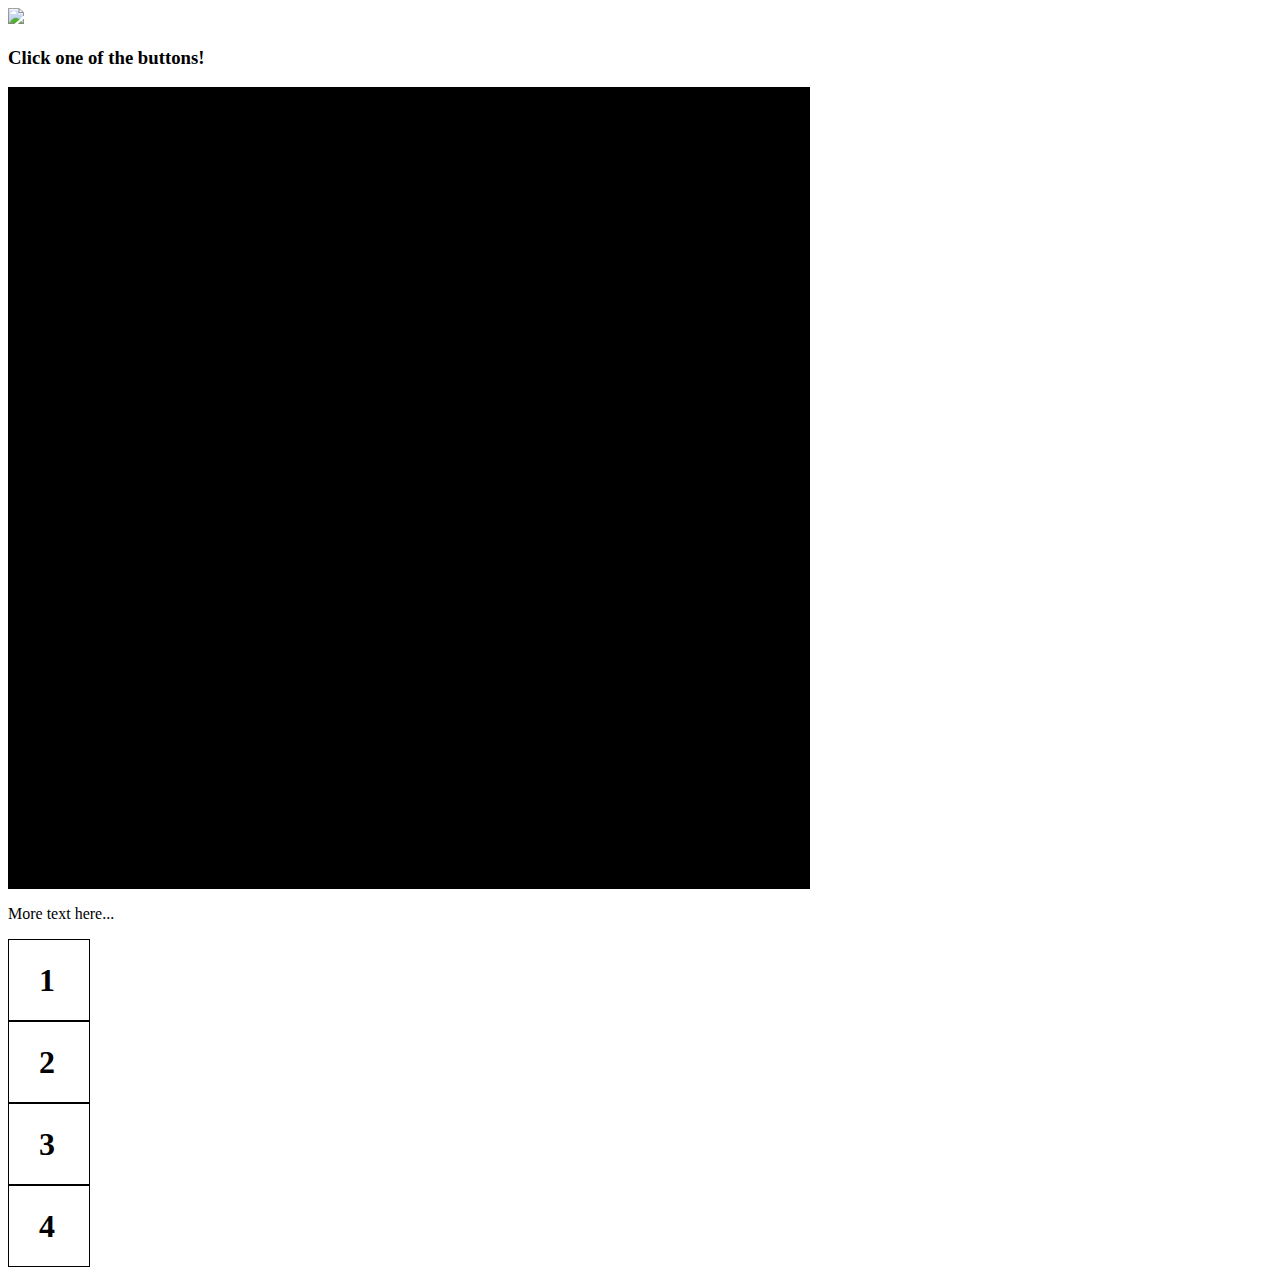
==== index.html @ 8448250a "started making fireball rotate" ====
<!doctype html>
<html>
    <head>
    <meta charset="UTF-8" />
            <title>Fireball!!!</title>
            <!--
            <LINK href="../css/base.css" type="text/css" rel="stylesheet" />
            <LINK href="../css/jquery-ui-1.11.4.custom/jquery-ui.min.css" type="text/css" rel="stylesheet" />
            <script src="../scripts/jquery-1.11.1.min.js"></script>
            <script src="../scripts/jquery-ui.min.js"></script>
            <script src="../scripts/objects.js"></script>
            <script src="../scripts/functions.js"></script>
            <script src="../scripts/actions.js"></script>
            -->
    </head>

    <body>
      <div>
        <img src="img/Fire_Ball.gif" class ="ball"/>
      </div>
      <h3>Click one of the buttons!</h3>
      <div style="width:800px;height:800px;border:1px solid #000; background-color: black;" onclick=moveFire('.ball')>
        <h1 style="padding-left: 30px;">99</h1>
      </div>
      <p> More text here... </p>
      <div style="width:80px;height:80px;border:1px solid #000" onclick=moveFire('.ball')>
        <h1 style="padding-left: 30px;">1</h1>
      </div>
      <div style="width:80px;height:80px;border:1px solid #000" onclick=moveFire('.ball')>
        <h1 style="padding-left: 30px;">2</h1>
      </div>
      <div style="width:80px;height:80px;border:1px solid #000" onclick=moveFire('.ball')>
        <h1 style="padding-left: 30px;">3</h1>
      </div>
      <div style="width:80px;height:80px;border:1px solid #000" onclick=moveFire('.ball')>
        <h1 style="padding-left: 30px;">4</h1>
      </div>

      <script type="text/javascript" src="js/move.js"></script>
      <script type="text/javascript" src="js/custom.js"></script>
    </body>
</html>
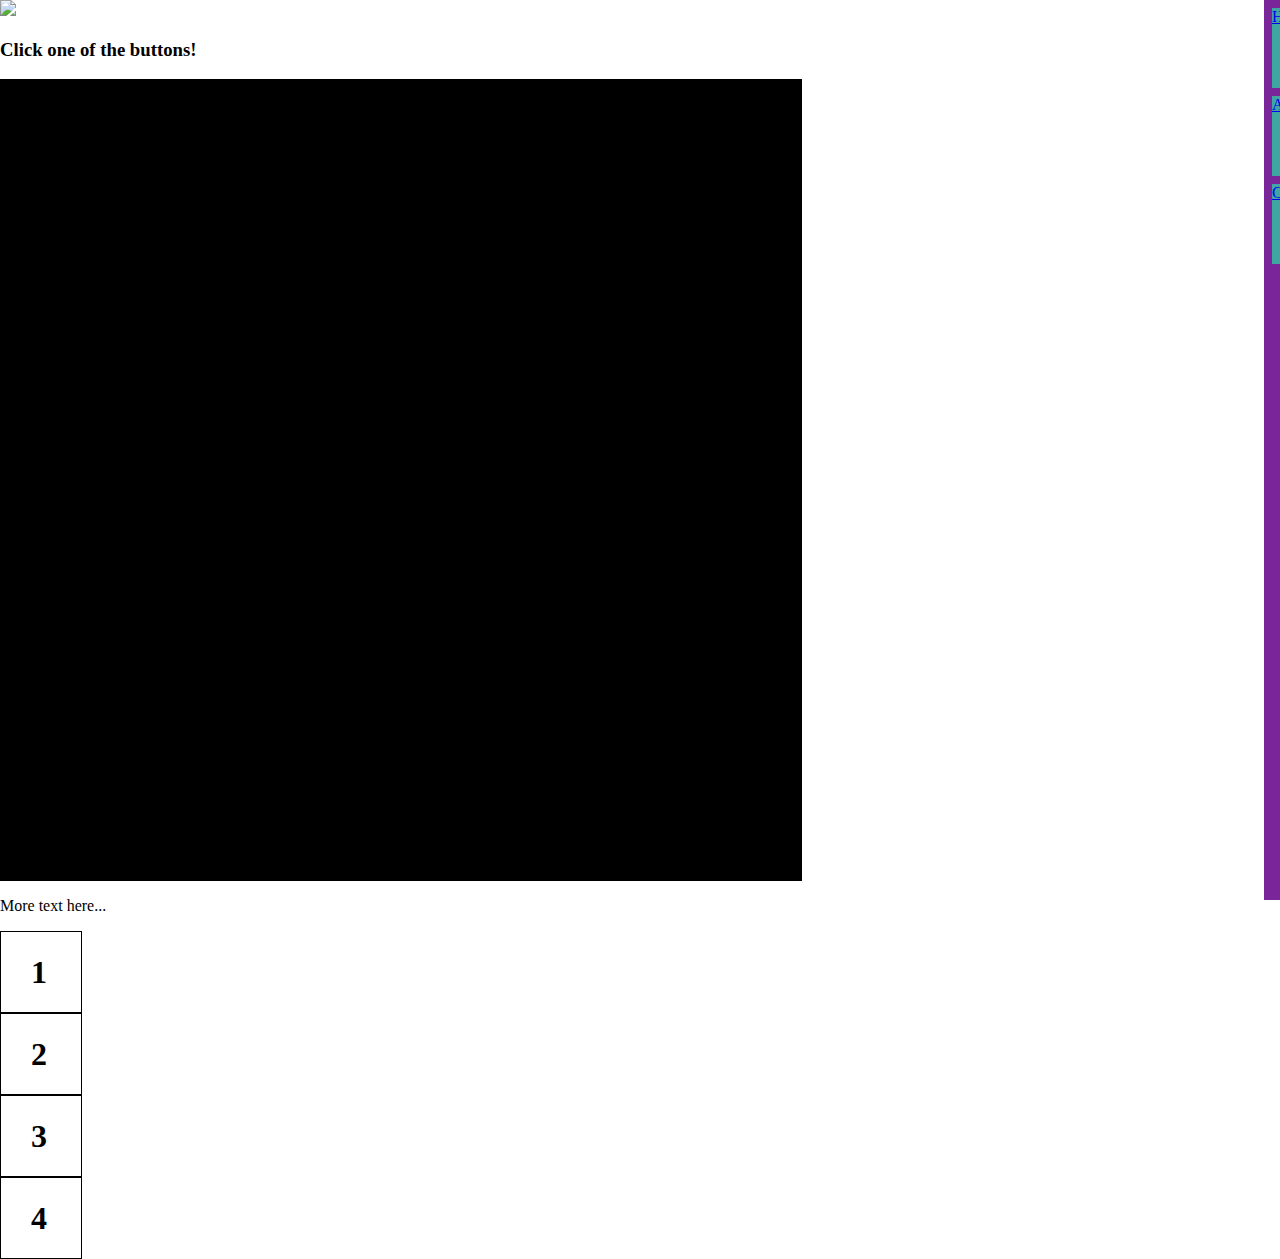
==== commit 58a873a5: "playing around with ideas for taskbar-esque sidenav" ====
--- a/index.html
+++ b/index.html
@@ -1,42 +1,49 @@
 <!doctype html>
 <html>
-    <head>
+  <head>
     <meta charset="UTF-8" />
-            <title>Fireball!!!</title>
-            <!--
-            <LINK href="../css/base.css" type="text/css" rel="stylesheet" />
-            <LINK href="../css/jquery-ui-1.11.4.custom/jquery-ui.min.css" type="text/css" rel="stylesheet" />
-            <script src="../scripts/jquery-1.11.1.min.js"></script>
-            <script src="../scripts/jquery-ui.min.js"></script>
-            <script src="../scripts/objects.js"></script>
-            <script src="../scripts/functions.js"></script>
-            <script src="../scripts/actions.js"></script>
-            -->
-    </head>
+    <title>Fireball!!!</title>
+    <!--
+      <LINK href="../css/base.css" type="text/css" rel="stylesheet" />
+      <LINK href="../css/jquery-ui-1.11.4.custom/jquery-ui.min.css" type="text/css" rel="stylesheet" />
+      <script src="../scripts/jquery-1.11.1.min.js"></script>
+      <script src="../scripts/jquery-ui.min.js"></script>
+      <script src="../scripts/objects.js"></script>
+      <script src="../scripts/functions.js"></script>
+      <script src="../scripts/actions.js"></script>
+      -->
+      <link href="css/main.css" type="text/css" rel="stylesheet" />
+      <link href="css/taskbar.css" type="text/css" rel="stylesheet" />
+  </head>
 
-    <body>
-      <div>
-        <img src="img/Fire_Ball.gif" class ="ball"/>
-      </div>
-      <h3>Click one of the buttons!</h3>
-      <div style="width:800px;height:800px;border:1px solid #000; background-color: black;" onclick=moveFire('.ball')>
-        <h1 style="padding-left: 30px;">99</h1>
-      </div>
-      <p> More text here... </p>
-      <div style="width:80px;height:80px;border:1px solid #000" onclick=moveFire('.ball')>
-        <h1 style="padding-left: 30px;">1</h1>
-      </div>
-      <div style="width:80px;height:80px;border:1px solid #000" onclick=moveFire('.ball')>
-        <h1 style="padding-left: 30px;">2</h1>
-      </div>
-      <div style="width:80px;height:80px;border:1px solid #000" onclick=moveFire('.ball')>
-        <h1 style="padding-left: 30px;">3</h1>
-      </div>
-      <div style="width:80px;height:80px;border:1px solid #000" onclick=moveFire('.ball')>
-        <h1 style="padding-left: 30px;">4</h1>
-      </div>
+  <body>
+    <nav class="taskbar">
+      <div><a href="#">Home</a></div>
+      <div><a href="#">About</a></div>
+      <div><a href="#">Contact</a></div>
+    </nav>
+    <div>
+      <img src="img/Fire_Ball.gif" class ="ball"/>
+    </div>
+    <h3>Click one of the buttons!</h3>
+    <div style="width:800px;height:800px;border:1px solid #000; background-color: black;" onclick=moveFire('.ball')>
+      <h1 style="padding-left: 30px;">99</h1>
+    </div>
+    <p> More text here... </p>
+    <div style="width:80px;height:80px;border:1px solid #000" onclick=moveFire('.ball')>
+      <h1 style="padding-left: 30px;">1</h1>
+    </div>
+    <div style="width:80px;height:80px;border:1px solid #000" onclick=moveFire('.ball')>
+      <h1 style="padding-left: 30px;">2</h1>
+    </div>
+    <div style="width:80px;height:80px;border:1px solid #000" onclick=moveFire('.ball')>
+      <h1 style="padding-left: 30px;">3</h1>
+    </div>
+    <div style="width:80px;height:80px;border:1px solid #000" onclick=moveFire('.ball')>
+      <h1 style="padding-left: 30px;">4</h1>
+    </div>
 
-      <script type="text/javascript" src="js/move.js"></script>
-      <script type="text/javascript" src="js/custom.js"></script>
-    </body>
+    <script type="text/javascript" src="js/move.js"></script>
+    <script type="text/javascript" src="js/custom.js"></script>
+  </body>
 </html>
--- a/css/main.css
+++ b/css/main.css
@@ -0,0 +1,5 @@
+body {
+  font-size: 16px;
+  margin: 0;
+}
+
--- a/css/taskbar.css
+++ b/css/taskbar.css
@@ -0,0 +1,23 @@
+/*
+ * StyleSheet intended to make <nav> look
+ * like the old Ubuntu Unity taskbar
+ */
+.taskbar {
+  background: #7a2599;
+  height: 100%;
+  position: fixed;
+  right: -80px;
+  transition: .5s;
+  width: 96px;
+}
+
+.taskbar:hover {
+  right: 0px;
+}
+
+.taskbar div {
+  background: #3fa7a3;
+  height: 80px;
+  margin: .5rem;
+}
+
